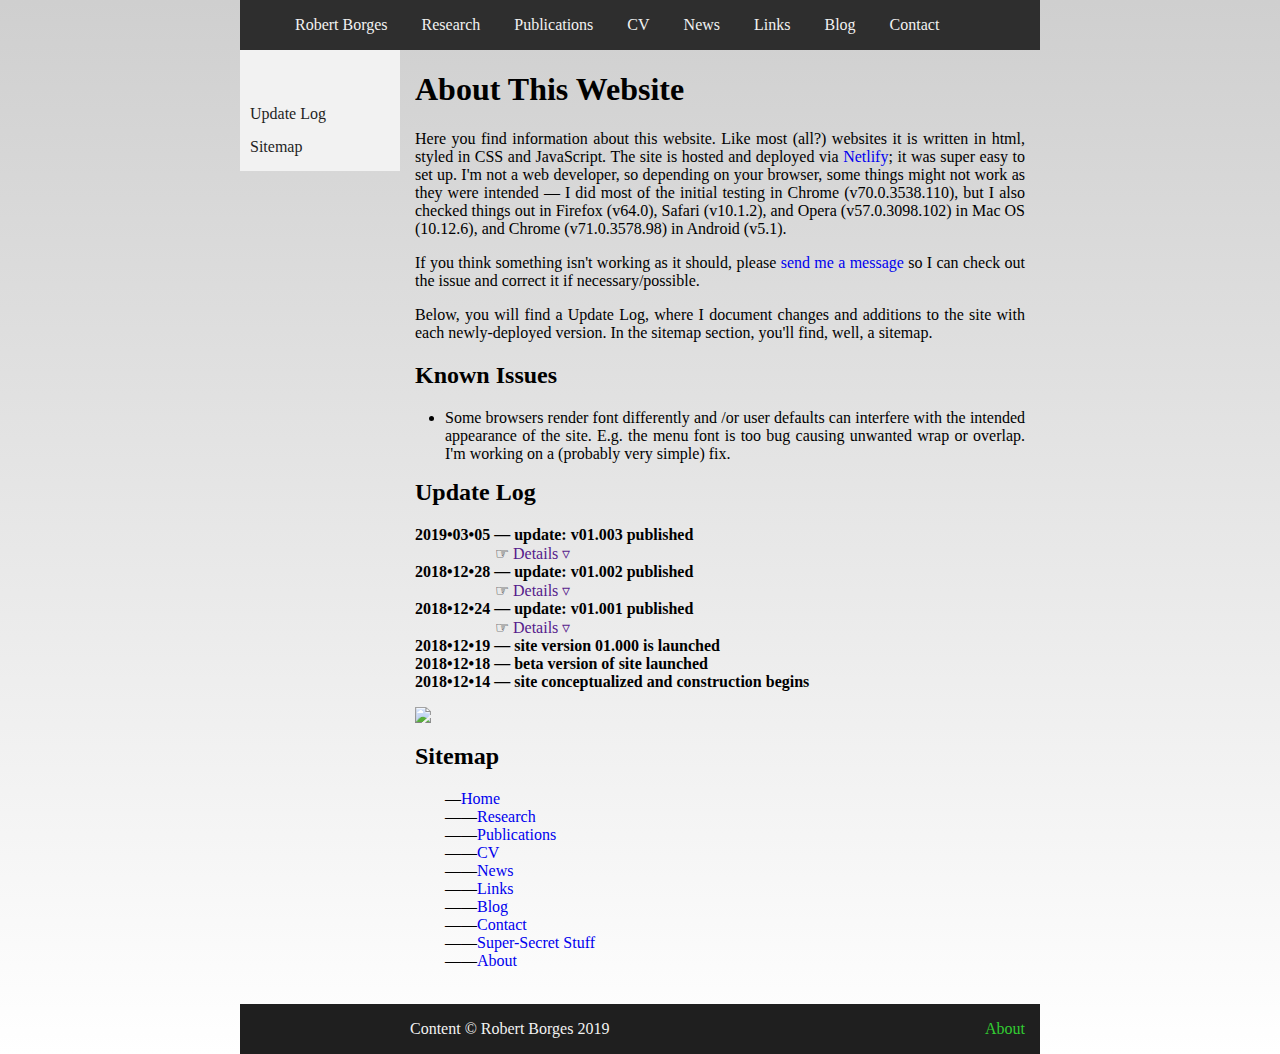
==== about/index.html @ feee7b2f "This is an initial commit in order to move the site to github for auto deploy at V01.003. Changes in" ====
<!DOCTYPE HTML>
    <html>
        <head>
            <!-- Global site tag (gtag.js) - Google Analytics -->
            <script async src="https://www.googletagmanager.com/gtag/js?id=UA-131204652-1"></script>
            <script>
              window.dataLayer = window.dataLayer || [];
              function gtag(){dataLayer.push(arguments);}
              gtag('js', new Date());
            
              gtag('config', 'UA-131204652-1');
            </script>
            <title>R.Borges - About</title>
            <link rel="icon" href="../favicon.ico"> 
            <link rel="stylesheet" type="text/css" href="../style.css">
            <script src="https://ajax.googleapis.com/ajax/libs/jquery/3.3.1/jquery.min.js"></script>
            <script src="../jquery.sticky-kit.js"></script>
            <script src="../script.js"></script>
            <meta name="viewport" content="width=device-width, initial-scale=1">
        </head>
        <body id="body">
            <div id="container">
                <div id="header">About this website</div>
                <div id="topnav" class="topnav">
                    <ul id="topnav-items">
                        <li><a href="../index.html">Robert Borges</a></li>
                        <li><a href="../research/index.html">Research</a></li>
                        <li><a href="../publications/index.html">Publications</a></li>
                        <li><a href="../cv/index.html">CV</a></li>
                        <li><a href="../news/index.html">News</a></li>
                        <li><a href="../links/index.html">Links</a></li>
                        <li><a href="../blog/index.html">Blog</a></li>
                        <li><a href="../contact.index.html">Contact</a></li>
                    </ul>
                </div> 
                <div id="main">                                          
                    <div id="contents">
                        <div id="sidenav-cont"class="column left">
                            <div id="sidenav" class="sidenav">
                                <div id="sideItem1" class="sidenav-items">                                
                                    <a class="sidenav-item"><a href="#changeLog">Update Log</a></a>                                        
                                    <!--<div class="dropdown-container" style="display: none;">-->
                                    <!--    <ul id="sidenavUlUl">-->
                                    <!--        <li>item</li>-->
                                    <!--        <li>item</li>-->
                                    <!--        <li>item</li>-->
                                    <!--    </ul>-->
                                    <!--</div>                           -->
                                </div>
                                <div id="sideItem2" class="sidenav-items">
                                    <a class="sidenav-item"><a href="#sitemap">Sitemap</a></a>
                                    <!--<div class="dropdown-container" style="display: none;">-->
                                    <!--    <ul id="sidenavUlUl">-->
                                    <!--        <li>item</li>-->
                                    <!--        <li>item</li>-->
                                    <!--        <li>item</li>-->
                                    <!--    </ul>-->
                                    <!--</div>-->
                                </div>
                            </div>
                        </div>
                        <div id="main-content" class="column right">
                            <h1>About This Website</h1>
                            <p>Here you find information about this website. Like most (all?) websites it is written in html, styled in CSS and JavaScript. The site is hosted and deployed via <a href="https://www.netlify.com" rel="noopener noreferrer" target="_blank">Netlify</a>; it was super easy to set up. I'm not a web developer, so depending on your browser, some things might not work as they were intended &mdash; I did most of the initial testing in Chrome (v70.0.3538.110), but I also checked things out in Firefox (v64.0), Safari (v10.1.2), and Opera (v57.0.3098.102) in Mac OS (10.12.6), and Chrome (v71.0.3578.98) in Android (v5.1).</p>
                            <p>If you think something isn't working as it should, please <a href="mailto:robertborges.thelinguist.net@gmail.com?subject=There might be something wrong with your website.">send me a message</a> so I can check out the issue and correct it if necessary/possible.</p>
                            <p>Below, you will find a Update Log, where I document changes and additions to the site with each newly-deployed version. In the sitemap section, you'll find, well, a sitemap.</p>
                            <h2>Known Issues</h2>
                                <ul class="inMainList">
                                    <li>Some browsers render font differently and /or user defaults can interfere with the intended appearance of the site. E.g. the menu font is too bug causing unwanted wrap or overlap. I'm working on a (probably very simple) fix.</li>
                                </ul>
                            <h2 id="changeLog" class="hlynk">Update Log</h2>
                            <h4 style="display: inline;"><strong>2019&bull;03&bull;05</strong> &mdash; update: v01.003 published</h4>                        
                            <div id="sideItem1" class="sidenav-items" style="padding-left: 95px;">&#x261E;
                                <a class="sidenav-item" href="">Details &#x25BF;</a>
                                    <div class="dropdown-container" style="display: none; padding-top: 10px; padding-bottom: 15px;">
                                        <ul class="inMainList" style="padding-left:10px;">
                                            <li>&ndash; News items added</li>
                                            <li>&ndash; copyright date updated</li>
                                            <li>&ndash; moved site to Git for auto deply</li>
                                            <li>&ndash; Updated CV and publication pages</li>
                                        </ul>
                                    </div>
                            </div>
                            <h4 style="display: inline;"><strong>2018&bull;12&bull;28</strong> &mdash; update: v01.002 published</h4>                        
                            <div id="sideItem1" class="sidenav-items" style="padding-left: 95px;">&#x261E;
                                <a class="sidenav-item" href="">Details &#x25BF;</a>
                                    <div class="dropdown-container" style="display: none; padding-top: 10px; padding-bottom: 15px;">
                                        <ul class="inMainList" style="padding-left:10px;">
                                            <li>&ndash; _redirect file added for clean url</li>
                                            <li>&ndash; added 404.html to project</li>
                                            <li>&ndash; issue with topnav bar rendering on mobile devices (hopefully) fixed (still not tested on iOS phone)</li>
                                            <li>&ndash; "smooth scrolling" added to site internal references</li>
                                            <li>&ndash; external links now open new tab/window (depending on browser & settings)</li>
                                            <li>&ndash; on /about page, update items w/ dropdown "details"</li>
                                        </ul>
                                    </div>
                            </div>
                            <h4 style="display: inline;"><strong>2018&bull;12&bull;24</strong> &mdash; update: v01.001 published</h4>                        
                            <div id="sideItem1" class="sidenav-items" style="padding-left: 95px;">&#x261E;
                                <a class="sidenav-item" href="" style="padding-left: 0px;"> Details &#x25BF;</a>
                                    <div class="dropdown-container" style="display: none; padding-top: 10px; padding-bottom: 15px;">
                                        <ul class="inMainList" style="padding-left:10px;">
                                            <li>&ndash; Handfull of typos corrected</li>
                                            <li>&ndash; "Happy Holidays" news item added</li>
                                            <li>&ndash; "Known issues" section added to /about page</li>
                                        </ul>
                                    </div>
                            </div>                           
                            <h4 style="display: inline;"><strong>2018&bull;12&bull;19</strong> &mdash; site version 01.000 is launched</h4>
                                <div></div>
                            <h4 style="display: inline;"><strong>2018&bull;12&bull;18</strong> &mdash; beta version of site launched</h4>
                                <div></div>
                            <h4 style="display: inline;"><strong>2018&bull;12&bull;14</strong> &mdash; site conceptualized and construction begins</h4>
                                <div></div>
                            <p><img src="https://github.com/BobBorges/robertborgesdotnet/blob/master/location-pin.png?raw=true" style="max-height: 100px; max-width: 100px;"></p>
                            <h2 id="sitemap" class="hlynk">Sitemap</h2>
                            <p class=inMainList>
                                &mdash;<a href="../index.html">Home</a><br>
                                &mdash;&mdash;<a href="../research/index.html">Research</a><br>
                                &mdash;&mdash;<a href="../publications/index.html">Publications</a><br>
                                &mdash;&mdash;<a href="../cv/index.html">CV</a><br>
                                &mdash;&mdash;<a href="../news/index.html">News</a><br>
                                &mdash;&mdash;<a href="../links/index.html">Links</a><br>
                                &mdash;&mdash;<a href="../blog/index.html">Blog</a><br>
                                &mdash;&mdash;<a href="../contact/index.html">Contact</a><br>
                                &mdash;&mdash;<a href="https://thumbs.gfycat.com/PrestigiousShamefulCricket-size_restricted.gif" rel="noopener noreferrer" target="_blank">Super-Secret Stuff</a><br>
                                &mdash;&mdash;<a href="index.html">About</a><br><br>
                            </p>
                        </div>
                    </div>
                </div>
                <div id="footer">
                    <p>Content &copy; Robert Borges 2019 <span style="float:right;"><a class="active" href="index.html">About</a></span></p>
                </div>
            </div>
        <script src="../script2.js"></script>
        </body>
    </html>
---- style.css ----
*{
    
}
html{
    scroll-behavior: smooth;
}
body{
    background-image: linear-gradient(to bottom, #cfcfcf, White);
    background-repeat: repeat-x;
    max-width: 800px;
    margin: auto;
    height: 180px;
}
#container{
    min-height: 100%;
    position: relative;
    width: 800px;
}
#header{
    /*float: left;*/
    width: 800px;
    height:50px;
    line-height: 50px;
    background:#2E2E2E;
    color:White;
    text-align: center;
    height: 10px;
}
#topnav{
    position:relative;
    width:800px;
    height: 50px;
    background:#2E2E2E;
    color:#f2f2f2;
    float:left;
    z-index: +1;
    padding:0;
}
#topnav ul{
    list-style-type: none;
    display: inline-block;
    justify-content: space-between;
}
#topnav ul li {
    display: inline;
    /*padding: 0px 40px 0px 0px;*/
}
#topnav a{}
#topnav a:link{
    padding:15px 15px 15px 15px;
    justify-content: center;
    color:#f2f2f2
}
#topnav a:visited{
    color:#f2f2f2
}
#topnav a:hover{
    color:LightGreen;
    background:Black;
}

#topnav ul li a.active{
    color:LimeGreen;
}
#contents{
    display: block;
    float: left;
}
.column{
    float: left;
}

.column.left{
    float:left;
    width: 20%;
}
.column.right{
    width: 80%;
}
#sidenav-cont{
    display: block;
    position: relative;
    float: left;
    height: 100%;
    width: 160px;
    }
#sidenav{
    float:left;
    background: #f2f2f2;
    color:#333;
    width: 160px;
    padding-top: 55px;
    }
#sidenav > div.sidenav-items{
    display: block;
    padding-bottom:15px;
    /*padding-bottom: 10px;*/
    width: 100%;
}
a{
    text-decoration: none;
    width: 100%;
}
#sidenav a:link{
    width: 100%;
    padding: 10px;
    color:#1F1F1F;
}
#sidenav a:visited{
    color:#1F1F1F;
}
#sidenav a:hover{
    color:LimeGreen;
}
.dropdown-container > ul {
    list-style-type:none;
    margin: 0;
    padding-left:10px;
}
.sidenavUlUl {
    list-style-type:none;
    margin:0;
    padding:0;
}
#sidenavUlUl li {
    padding-top:10px;
}
#main-content{
    /*background: Yellow;*/
}
#main-content > * {
    padding-left:15px;
    padding-right:15px;
    text-align: justify;
    max-width: 100%;
}
#footer{
    float:left;
    clear: both;
    background: #1F1F1F;
    color:#f2f2f2;
    width:800px;
    height:50px;
}
#footer p{
        padding-left:170px;
        padding-right:15px;
}
#footer a:link{
    color:#f2f2f2;
}
#footer a:visited{
    color:#f2f2f2;
}
#footer a:hover{
    color:LightGreen;
}
#footer a.active{
    color:LimeGreen;
}
.topParagraph{
    font-size: larger;
}
.hlynk{
    padding-top: 70px;
    margin-top: -70px;
}
.inMainList {
    margin-left: 30px;
}
.hang {
    text-indent: -20px;
    padding-left: 20px;
}
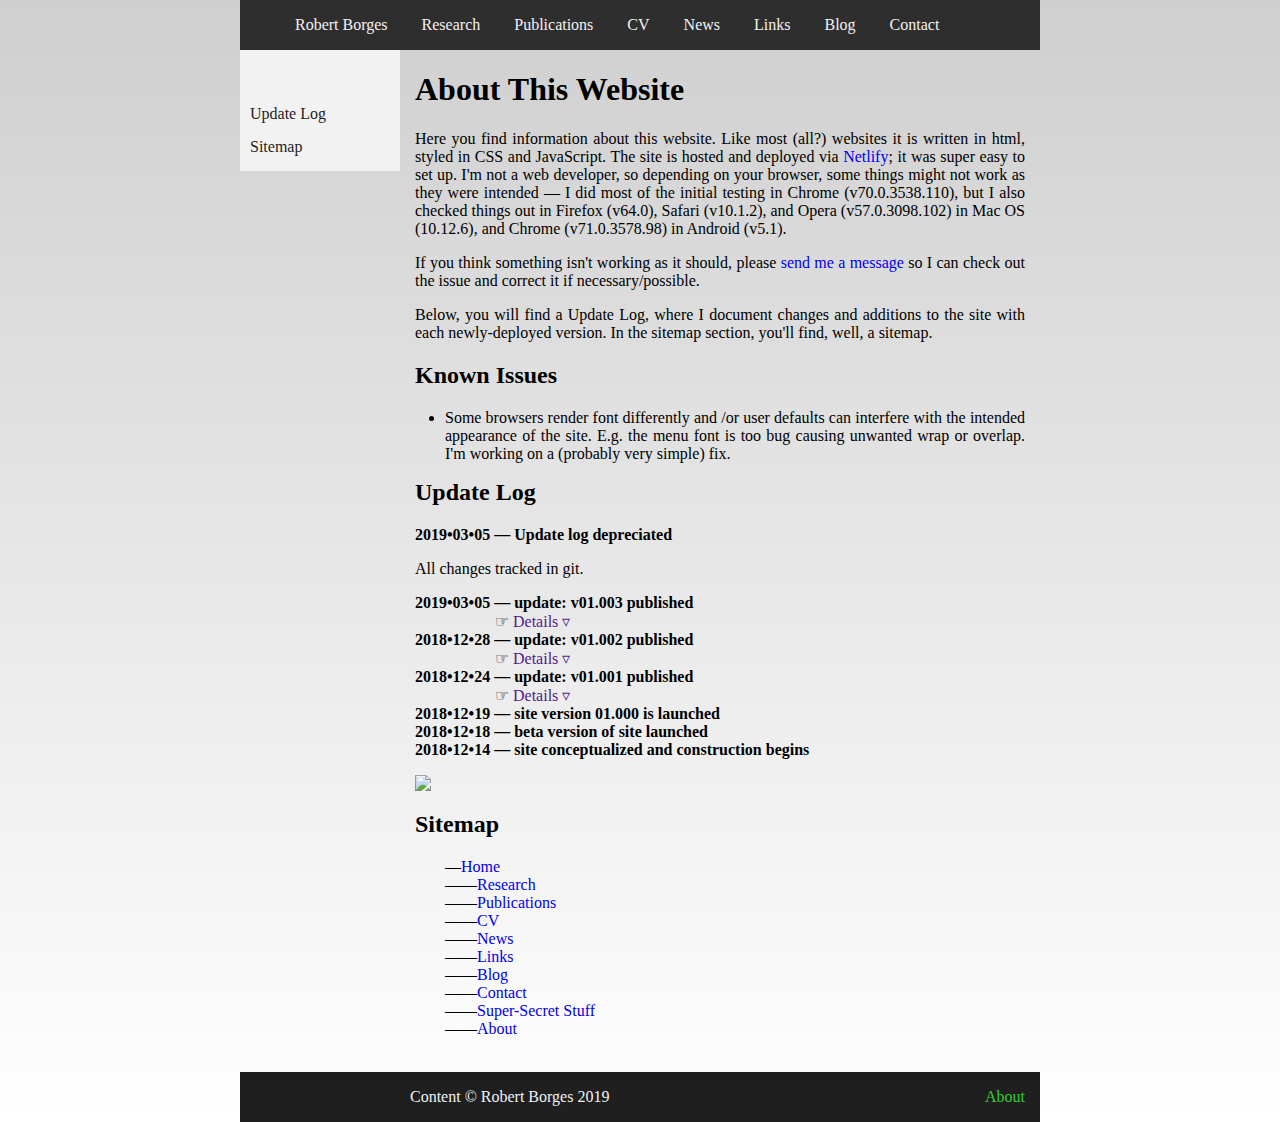
==== commit 6a371971: "Updated home research publications news" ====
--- a/about/index.html
+++ b/about/index.html
@@ -69,6 +69,8 @@
                                     <li>Some browsers render font differently and /or user defaults can interfere with the intended appearance of the site. E.g. the menu font is too bug causing unwanted wrap or overlap. I'm working on a (probably very simple) fix.</li>
                                 </ul>
                             <h2 id="changeLog" class="hlynk">Update Log</h2>
+                            <h4 style="display: inline;"><strong>2019&bull;03&bull;05</strong> &mdash; Update log depreciated</h4>
+                            <p>All changes tracked in git.</p>
                             <h4 style="display: inline;"><strong>2019&bull;03&bull;05</strong> &mdash; update: v01.003 published</h4>                        
                             <div id="sideItem1" class="sidenav-items" style="padding-left: 95px;">&#x261E;
                                 <a class="sidenav-item" href="">Details &#x25BF;</a>
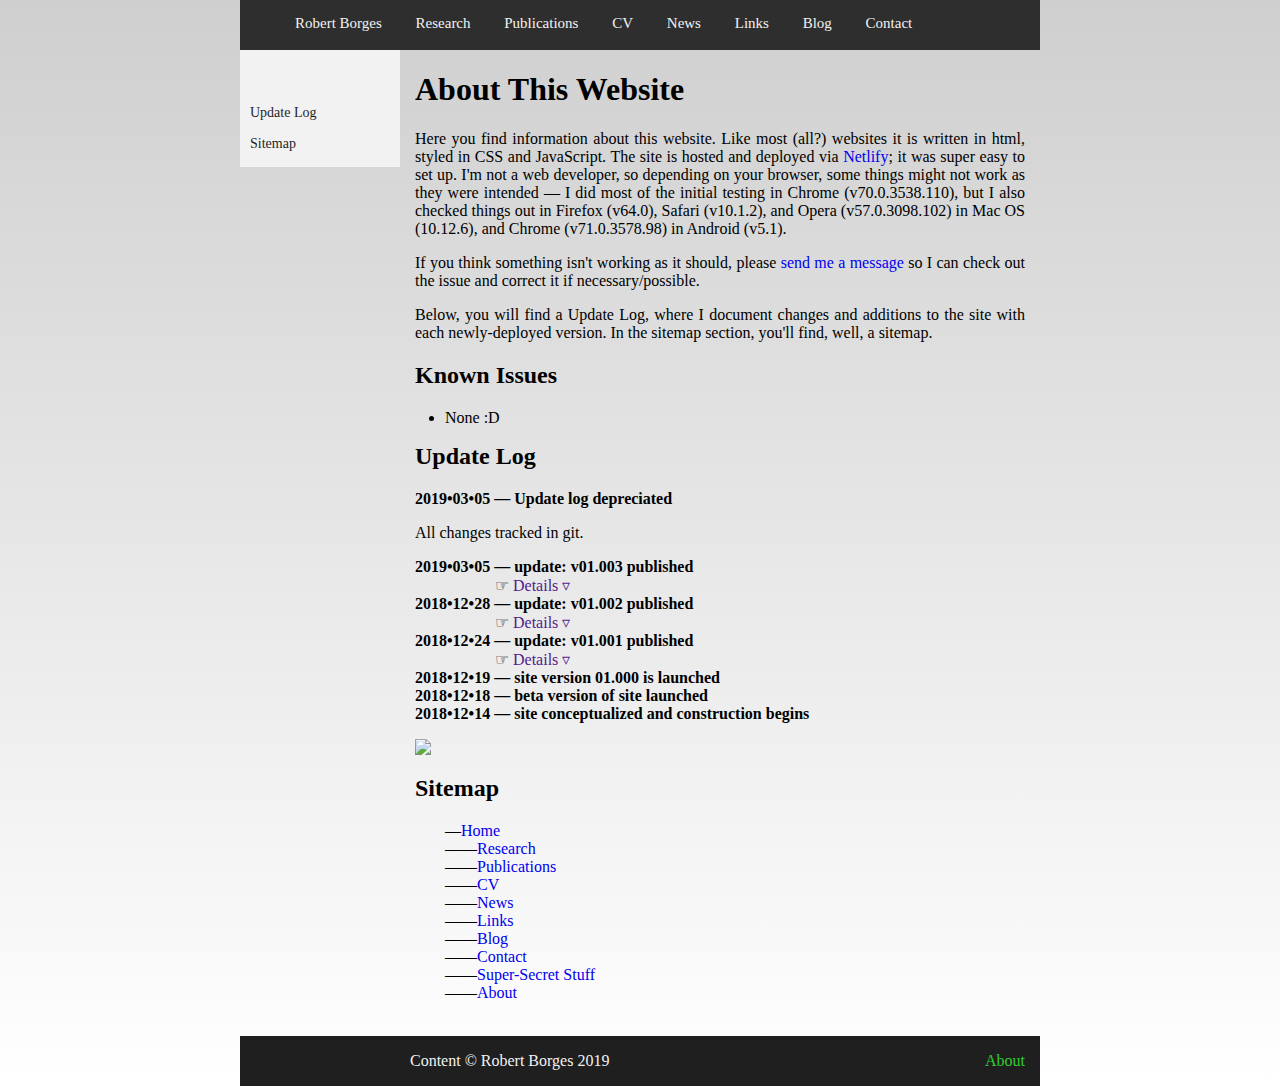
==== commit 879d2ff8: "added font size declaration for sidenav and topnav to solve firefox overflow problem. erased from "k" ====
--- a/about/index.html
+++ b/about/index.html
@@ -66,7 +66,7 @@
                             <p>Below, you will find a Update Log, where I document changes and additions to the site with each newly-deployed version. In the sitemap section, you'll find, well, a sitemap.</p>
                             <h2>Known Issues</h2>
                                 <ul class="inMainList">
-                                    <li>Some browsers render font differently and /or user defaults can interfere with the intended appearance of the site. E.g. the menu font is too bug causing unwanted wrap or overlap. I'm working on a (probably very simple) fix.</li>
+                                    <li>None :D</li>
                                 </ul>
                             <h2 id="changeLog" class="hlynk">Update Log</h2>
                             <h4 style="display: inline;"><strong>2019&bull;03&bull;05</strong> &mdash; Update log depreciated</h4>
--- a/style.css
+++ b/style.css
@@ -35,6 +35,7 @@
     float:left;
     z-index: +1;
     padding:0;
+    font-size: 15px;
 }
 #topnav ul{
     list-style-type: none;
@@ -90,6 +91,7 @@
     color:#333;
     width: 160px;
     padding-top: 55px;
+    font-size: 14px;/*/////////////////////////////////////*/
     }
 #sidenav > div.sidenav-items{
     display: block;
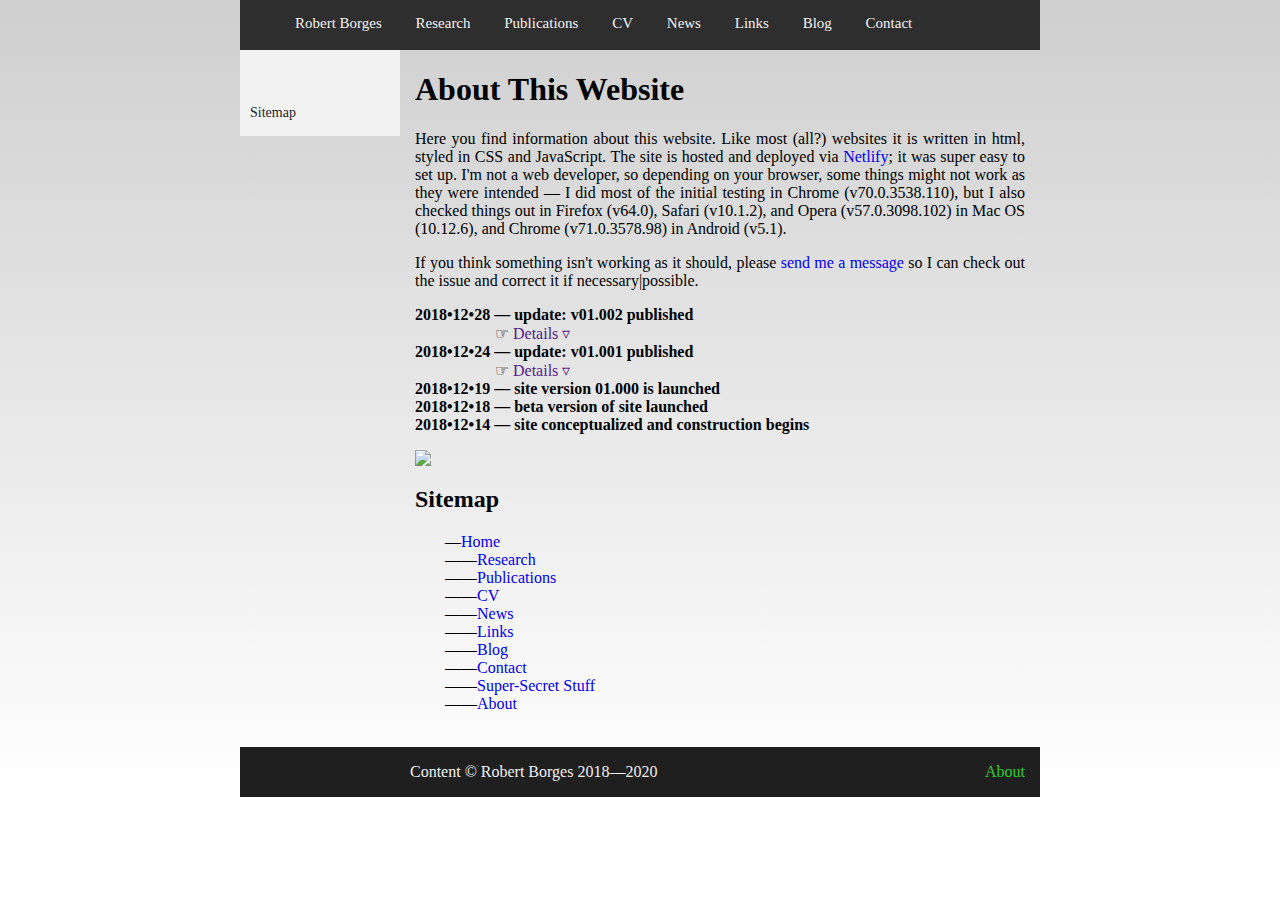
==== commit 729ead59: "First update in a minute." ====
--- a/about/index.html
+++ b/about/index.html
@@ -30,59 +30,26 @@
                         <li><a href="../news/index.html">News</a></li>
                         <li><a href="../links/index.html">Links</a></li>
                         <li><a href="../blog/index.html">Blog</a></li>
-                        <li><a href="../contact.index.html">Contact</a></li>
+                        <li><a href="../contact/index.html">Contact</a></li>
                     </ul>
                 </div> 
                 <div id="main">                                          
                     <div id="contents">
                         <div id="sidenav-cont"class="column left">
                             <div id="sidenav" class="sidenav">
-                                <div id="sideItem1" class="sidenav-items">                                
-                                    <a class="sidenav-item"><a href="#changeLog">Update Log</a></a>                                        
-                                    <!--<div class="dropdown-container" style="display: none;">-->
-                                    <!--    <ul id="sidenavUlUl">-->
-                                    <!--        <li>item</li>-->
-                                    <!--        <li>item</li>-->
-                                    <!--        <li>item</li>-->
-                                    <!--    </ul>-->
-                                    <!--</div>                           -->
+                                <!--<div id="sideItem1" class="sidenav-items">                                
+                                    <a class="sidenav-item"><a href="#changeLog">Update Log</a></a>          
+                                </div>-->
+                                <div id="sideItem2" class="sidenav-items">
+                                    <a class="sidenav-item"><a href="#sitemap">Sitemap</a></a>    
                                 </div>
-                                <div id="sideItem2" class="sidenav-items">
-                                    <a class="sidenav-item"><a href="#sitemap">Sitemap</a></a>
-                                    <!--<div class="dropdown-container" style="display: none;">-->
-                                    <!--    <ul id="sidenavUlUl">-->
-                                    <!--        <li>item</li>-->
-                                    <!--        <li>item</li>-->
-                                    <!--        <li>item</li>-->
-                                    <!--    </ul>-->
-                                    <!--</div>-->
-                                </div>
+                                
                             </div>
                         </div>
                         <div id="main-content" class="column right">
                             <h1>About This Website</h1>
                             <p>Here you find information about this website. Like most (all?) websites it is written in html, styled in CSS and JavaScript. The site is hosted and deployed via <a href="https://www.netlify.com" rel="noopener noreferrer" target="_blank">Netlify</a>; it was super easy to set up. I'm not a web developer, so depending on your browser, some things might not work as they were intended &mdash; I did most of the initial testing in Chrome (v70.0.3538.110), but I also checked things out in Firefox (v64.0), Safari (v10.1.2), and Opera (v57.0.3098.102) in Mac OS (10.12.6), and Chrome (v71.0.3578.98) in Android (v5.1).</p>
-                            <p>If you think something isn't working as it should, please <a href="mailto:robertborges.thelinguist.net@gmail.com?subject=There might be something wrong with your website.">send me a message</a> so I can check out the issue and correct it if necessary/possible.</p>
-                            <p>Below, you will find a Update Log, where I document changes and additions to the site with each newly-deployed version. In the sitemap section, you'll find, well, a sitemap.</p>
-                            <h2>Known Issues</h2>
-                                <ul class="inMainList">
-                                    <li>None :D</li>
-                                </ul>
-                            <h2 id="changeLog" class="hlynk">Update Log</h2>
-                            <h4 style="display: inline;"><strong>2019&bull;03&bull;05</strong> &mdash; Update log depreciated</h4>
-                            <p>All changes tracked in git.</p>
-                            <h4 style="display: inline;"><strong>2019&bull;03&bull;05</strong> &mdash; update: v01.003 published</h4>                        
-                            <div id="sideItem1" class="sidenav-items" style="padding-left: 95px;">&#x261E;
-                                <a class="sidenav-item" href="">Details &#x25BF;</a>
-                                    <div class="dropdown-container" style="display: none; padding-top: 10px; padding-bottom: 15px;">
-                                        <ul class="inMainList" style="padding-left:10px;">
-                                            <li>&ndash; News items added</li>
-                                            <li>&ndash; copyright date updated</li>
-                                            <li>&ndash; moved site to Git for auto deply</li>
-                                            <li>&ndash; Updated CV and publication pages</li>
-                                        </ul>
-                                    </div>
-                            </div>
+                            <p>If you think something isn't working as it should, please <a href="mailto:robertborges.thelinguist.net@gmail.com?subject=There might be something wrong with your website.">send me a message</a> so I can check out the issue and correct it if necessary|possible.</p>
                             <h4 style="display: inline;"><strong>2018&bull;12&bull;28</strong> &mdash; update: v01.002 published</h4>                        
                             <div id="sideItem1" class="sidenav-items" style="padding-left: 95px;">&#x261E;
                                 <a class="sidenav-item" href="">Details &#x25BF;</a>
@@ -132,7 +99,7 @@
                     </div>
                 </div>
                 <div id="footer">
-                    <p>Content &copy; Robert Borges 2019 <span style="float:right;"><a class="active" href="index.html">About</a></span></p>
+                    <p>Content &copy; Robert Borges 2018&mdash;2020 <span style="float:right;"><a class="active" href="index.html">About</a></span></p>
                 </div>
             </div>
         <script src="../script2.js"></script>
